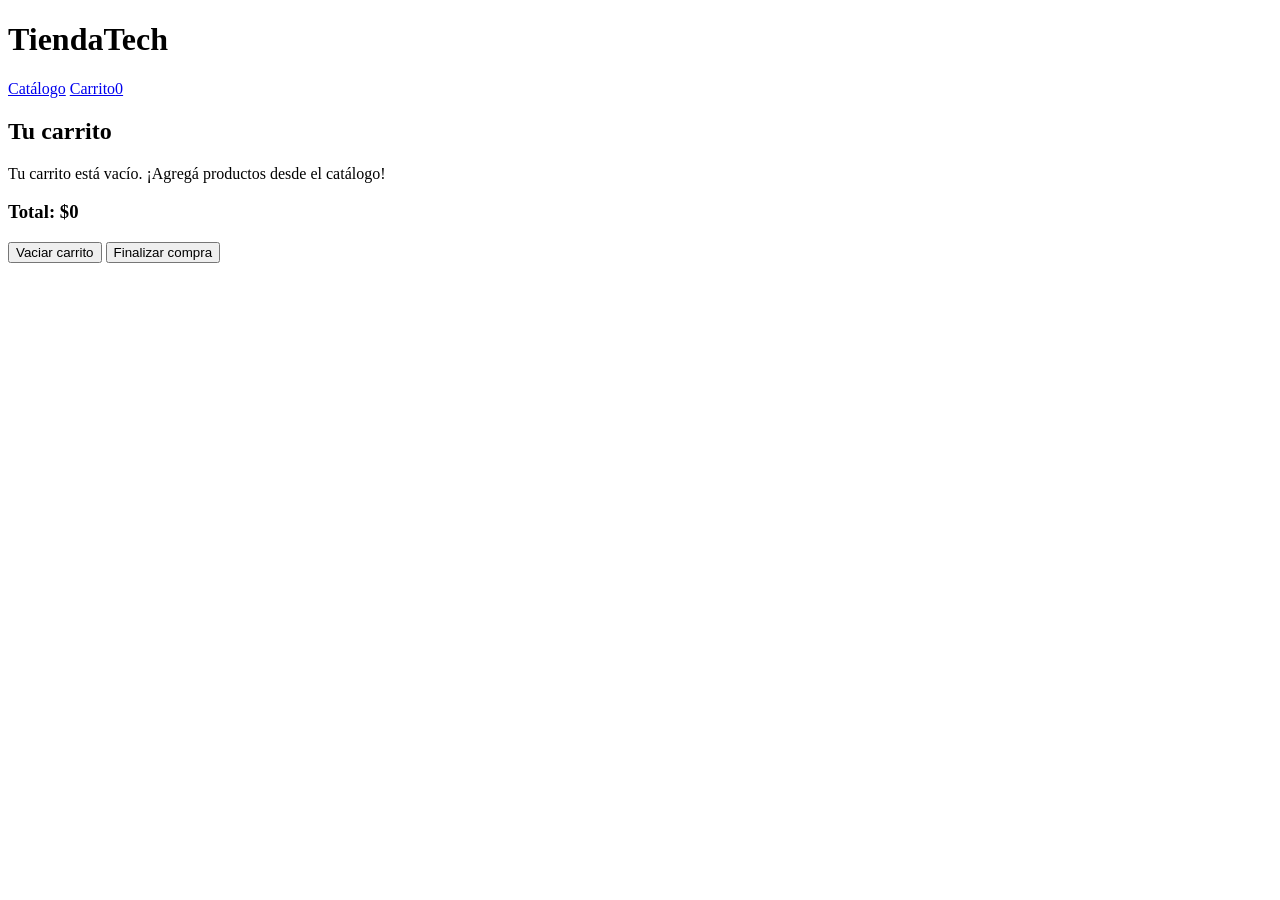
==== carrito.html @ 758821e2 "Agrego carrito.html" ====
<!DOCTYPE html>
<html lang="es">
<head>
    <meta charset="UTF-8">
    <meta name="viewport" content="width=device-width, initial-scale=1.0">
    <title>TiendaTech - Carrito</title>
</head>
<body>
    <header>
        <h1>TiendaTech</h1>
        <nav>
            <a href="index.html">Catálogo</a>
            <a href="carrito.html">Carrito<span>0</span></a>
        </nav>
    </header>

    <main>
        <h2>Tu carrito</h2>

        <!-- Se muestra solo si el carrito está vacío -->
        <p>Tu carrito está vacío. ¡Agregá productos desde el catálogo!</p>

        <div id="carrito-container">
            <!-- Acá se insertan dinámicamente los productos del carrito -->
        </div>

        <div>
            <h3>Total: $0</h3>
            <div>
                <button id="btn-vaciar">Vaciar carrito</button>
                <button id="btn-finalizar">Finalizar compra</button>
            </div>
        </div>
    </main>

</body>
</html>
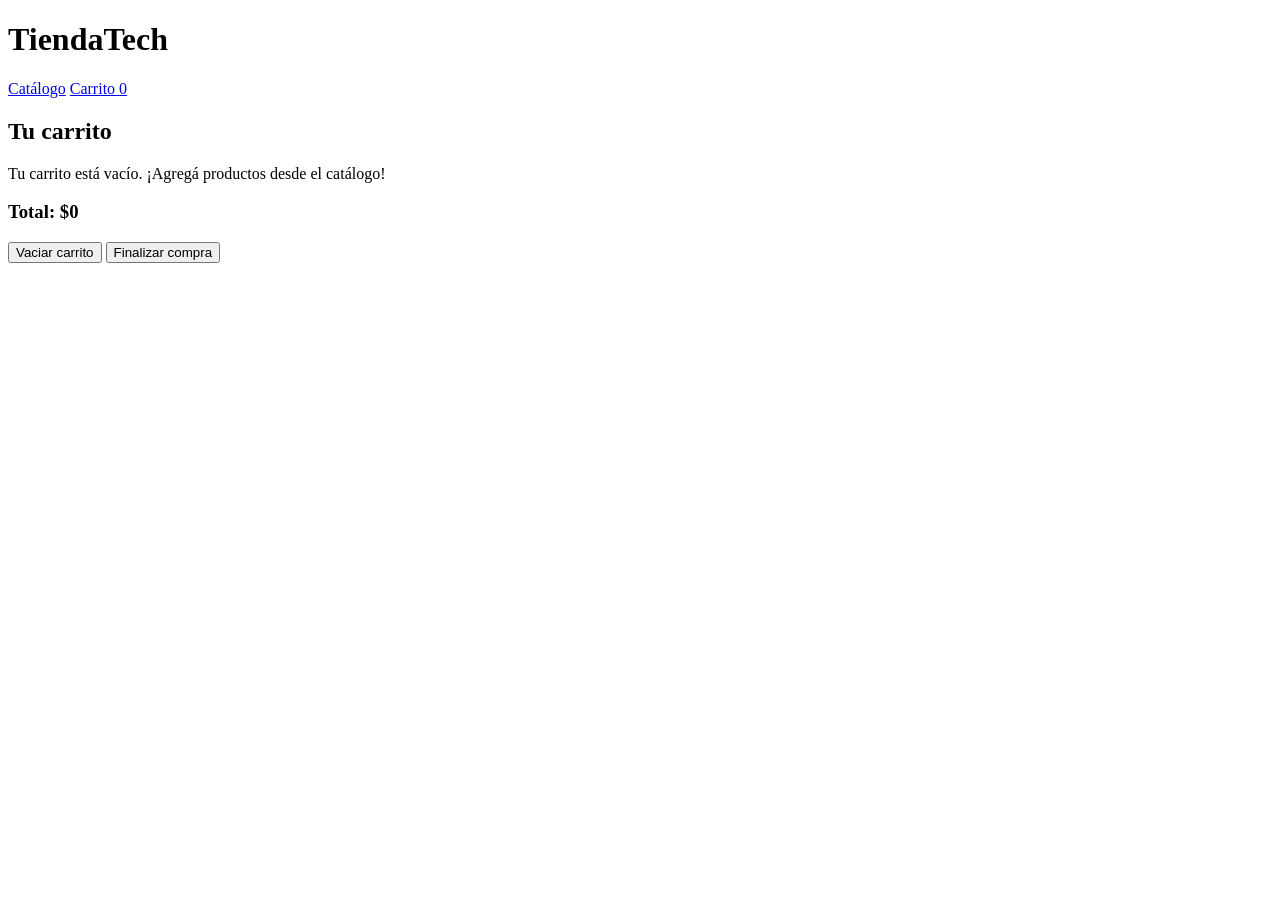
==== commit b77de78f: "Se agregan estilos básicos" ====
--- a/carrito.html
+++ b/carrito.html
@@ -6,29 +6,34 @@
     <title>TiendaTech - Carrito</title>
 </head>
 <body>
-    <header>
-        <h1>TiendaTech</h1>
-        <nav>
-            <a href="index.html">Catálogo</a>
-            <a href="carrito.html">Carrito<span>0</span></a>
+    <header class="header">
+        <h1 class="logo">TiendaTech</h1>
+        <nav class="nav">
+            <a href="index.html" class="nav-link">Catálogo</a>
+            <a href="carrito.html" class="nav-link nav-link-activo">
+                Carrito
+                <span id="contador-carrito" class="contador">0</span>
+            </a>
         </nav>
     </header>
 
-    <main>
-        <h2>Tu carrito</h2>
+    <main class="contenido">
+        <h2 class="titulo-seccion">Tu carrito</h2>
 
         <!-- Se muestra solo si el carrito está vacío -->
-        <p>Tu carrito está vacío. ¡Agregá productos desde el catálogo!</p>
+        <p id="carrito-vacio" class="carrito-vacio">
+            Tu carrito está vacío. ¡Agregá productos desde el catálogo!
+        </p>
 
-        <div id="carrito-container">
+        <div id="carrito-container" class="carrito-lista">
             <!-- Acá se insertan dinámicamente los productos del carrito -->
         </div>
 
-        <div>
-            <h3>Total: $0</h3>
-            <div>
-                <button id="btn-vaciar">Vaciar carrito</button>
-                <button id="btn-finalizar">Finalizar compra</button>
+        <div class="carrito-resumen">
+            <h3 id="total-carrito" class="total">Total: $0</h3>
+            <div class="carrito-acciones">
+                <button id="btn-vaciar" class="btn btn-secundario">Vaciar carrito</button>
+                <button id="btn-finalizar" class="btn btn-primario">Finalizar compra</button>
             </div>
         </div>
     </main>
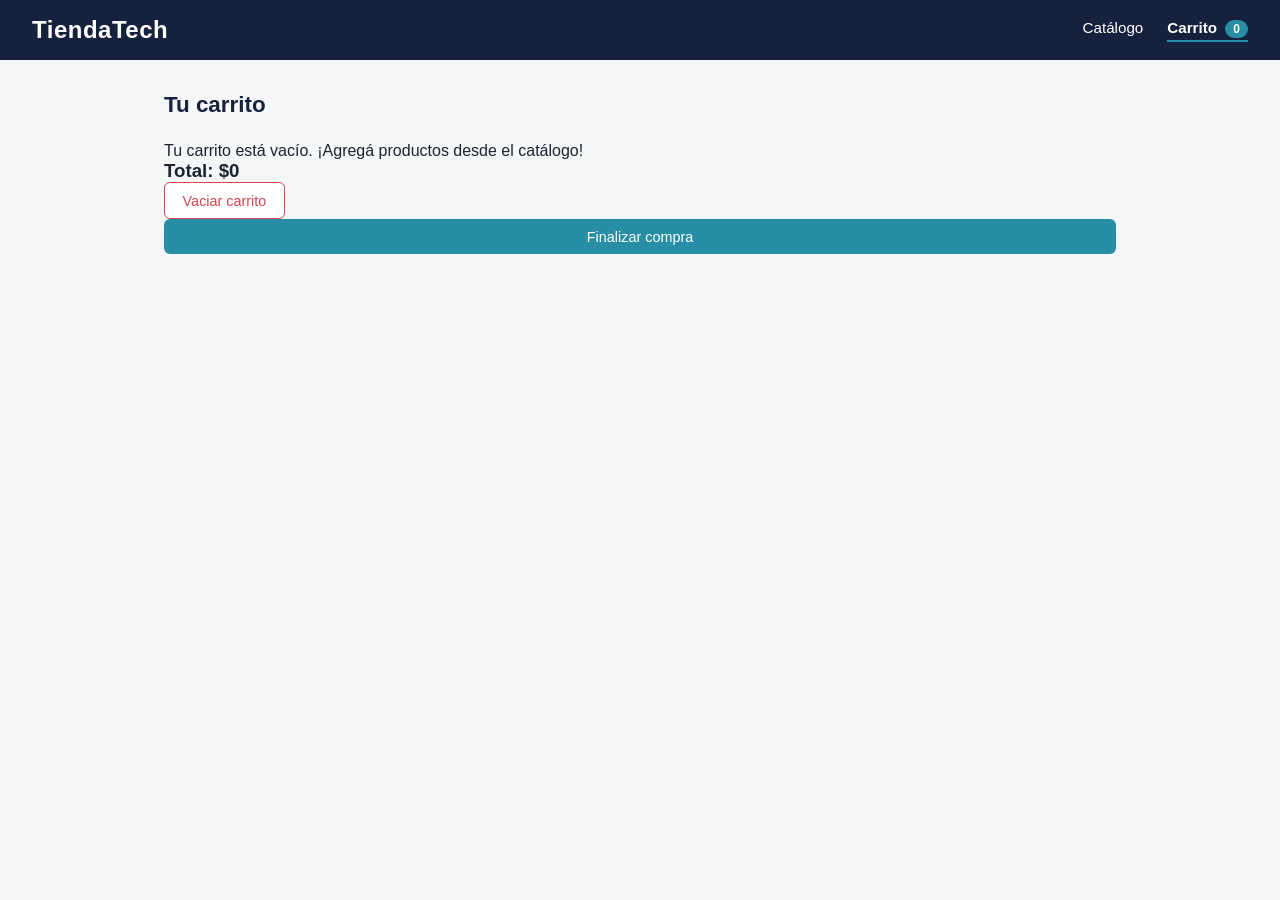
==== commit 8f53c71b: "Se agrega catalogo.js para ver los productos y estilos correspondientes" ====
--- a/carrito.html
+++ b/carrito.html
@@ -4,6 +4,7 @@
     <meta charset="UTF-8">
     <meta name="viewport" content="width=device-width, initial-scale=1.0">
     <title>TiendaTech - Carrito</title>
+    <link rel="stylesheet" href="css/estilos.css">
 </head>
 <body>
     <header class="header">
--- a/css/estilos.css
+++ b/css/estilos.css
@@ -0,0 +1,186 @@
+/* Básicos */
+* {
+    margin: 0;
+    padding: 0;
+    box-sizing: border-box;
+}
+
+body {
+    font-family: "Segoe UI", Roboto, Arial, sans-serif;
+    background-color: #F4F6F8;
+    color: #1C2431;
+}
+
+/* Header y navegación */
+.header {
+    background-color: #16213E;
+    color: #FFFFFF;
+    display: flex;
+    justify-content: space-between;
+    align-items: center;
+    padding: 1rem 2rem;
+    flex-wrap: wrap;
+    gap: 1rem;
+}
+
+.logo {
+    font-size: 1.5rem;
+    letter-spacing: 0.5px;
+}
+
+.nav {
+    display: flex;
+    gap: 1.5rem;
+}
+
+.nav-link {
+    color: #FFFFFF;
+    text-decoration: none;
+    font-size: 0.95rem;
+    padding-bottom: 4px;
+    border-bottom: 2px solid transparent;
+    transition: border-color 0.2s ease;
+}
+
+.nav-link:hover {
+    border-bottom-color: #278EA5;
+}
+
+.nav-link-activo {
+    border-bottom-color: #278EA5;
+    font-weight: 600;
+}
+
+.contador {
+    background-color: #278EA5;
+    color: #FFFFFF;
+    border-radius: 999px;
+    font-size: 0.75rem;
+    padding: 2px 8px;
+    margin-left: 4px;
+}
+
+/* Contenido general */
+.contenido {
+    max-width: 1000px;
+    margin: 0 auto;
+    padding: 2rem 1.5rem 4rem;
+}
+
+.titulo-seccion {
+  font-size: 1.4rem;
+  margin-bottom: 1.5rem;
+  color: #16213E;
+}
+
+/* Catálogo (index.html) */
+.catalogo-grid {
+    display: grid;
+    grid-template-columns: repeat(auto-fill, minmax(220px, 1fr));
+    gap: 1.25rem;
+}
+
+.producto-card {
+    background-color: #FFFFFF;
+    border: 1px solid #E2E6EA;
+    border-radius: 10px;
+    padding: 1.25rem;
+    text-align: center;
+    box-shadow: 0 2px 10px rgba(22, 33, 62, 0.08);
+    display: flex;
+    flex-direction: column;
+    align-items: center;
+}
+
+.producto-imagen {
+    font-size: 2.5rem;
+    margin-bottom: 0.5rem;
+}
+
+.producto-categoria {
+    font-size: 0.75rem;
+    text-transform: uppercase;
+    letter-spacing: 0.5px;
+    color: #667085;
+}
+
+.producto-nombre {
+    margin: 0.4rem 0;
+    font-size: 1.05rem;
+}
+
+.producto-precio {
+    font-size: 1.2rem;
+    font-weight: 700;
+    color: #1F4287;
+    margin: 0.2rem 0;
+}
+
+.producto-stock {
+    font-size: 0.85rem;
+    color: #21A179;
+    margin-bottom: 0.75rem;
+}
+
+.producto-stock-agotado {
+    color: #D64550;
+    font-weight: 600;
+}
+
+/* Botones */
+.btn {
+    border: none;
+    border-radius: 6px;
+    padding: 0.6rem 1.1rem;
+    font-size: 0.9rem;
+    cursor: pointer;
+    transition: background-color 0.2s ease, opacity 0.2s ease;
+}
+
+.btn-primario {
+    background-color: #278EA5;
+    color: #FFFFFF;
+    width: 100%;
+}
+
+.btn-primario:hover {
+    background-color: #1E6E80;
+}
+
+.btn-primario:disabled {
+    background-color: #E2E6EA;
+    color: #667085;
+    cursor: not-allowed;
+}
+
+.btn-secundario {
+    background-color: #FFFFFF;
+    color: #D64550;
+    border: 1px solid #D64550;
+}
+
+.btn-secundario:hover {
+  background-color: #D64550;
+  color: #FFFFFF;
+}
+
+/* Mensaje flotante (feedback al agregar al carrito) */
+.mensaje-flotante {
+    position: fixed;
+    bottom: 1.5rem;
+    left: 50%;
+    transform: translateX(-50%) translateY(20px);
+    background-color: #16213E;
+    color: #FFFFFF;
+    padding: 0.75rem 1.25rem;
+    border-radius: 8px;
+    font-size: 0.9rem;
+    opacity: 0;
+    pointer-events: none;
+    transition: opacity 0.25s ease, transform 0.25s ease;
+}
+
+.mensaje-flotante-visible {
+    opacity: 1;
+    transform: translateX(-50%) translateY(0);
+}
